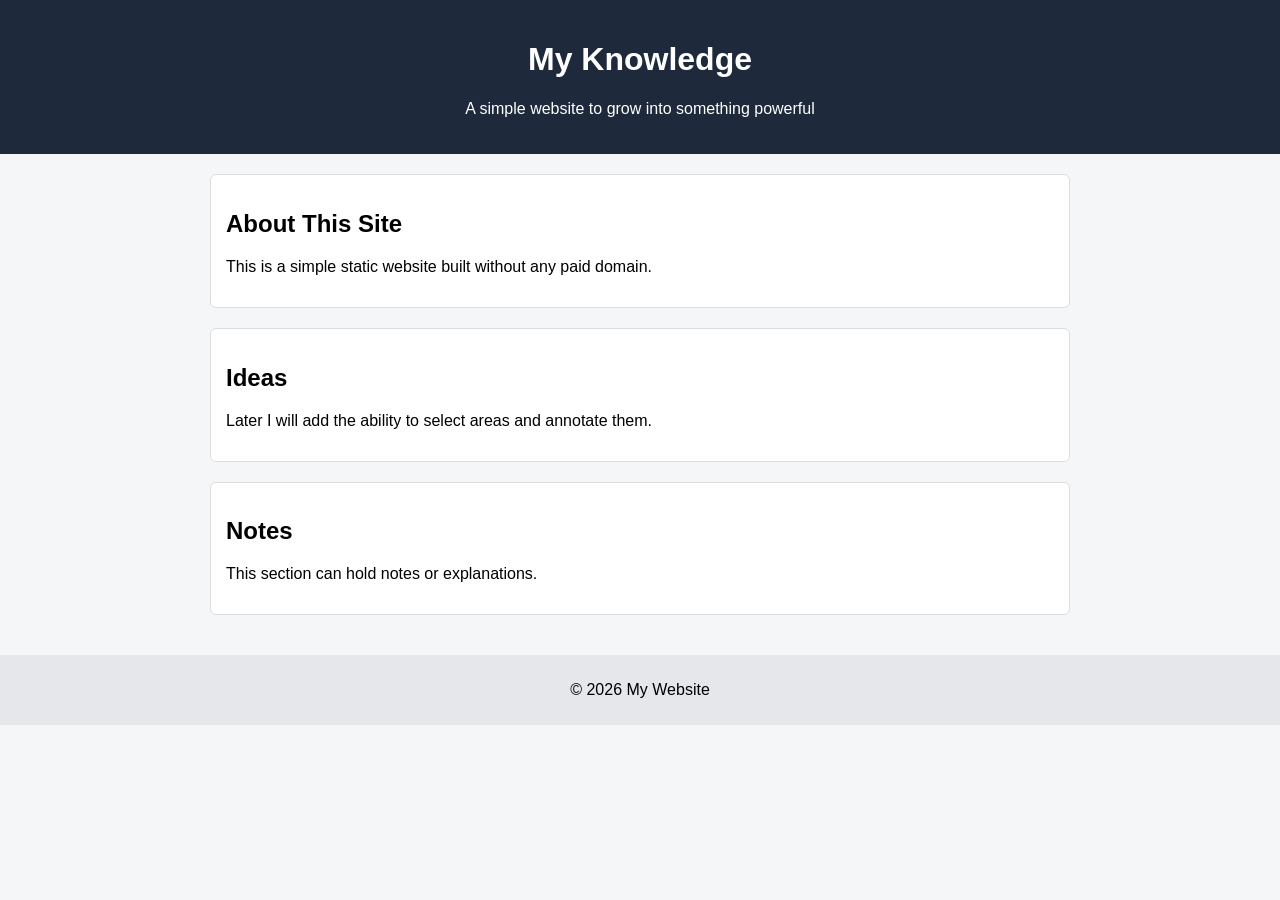
==== docs/index.html @ 8fd1d094 "rename folder from "site" to "docs" to comply with github settings" ====
<!DOCTYPE html>
<html lang="en">
<head>
  <meta charset="UTF-8">
  <title>My Knowledge Board</title>
  <link rel="stylesheet" href="style.css">
</head>
<body>

  <header class="header">
    <h1>My Knowledge</h1>
    <p>A simple website to grow into something powerful</p>
  </header>

  <main class="container">
    <section class="card">
      <h2>About This Site</h2>
      <p>This is a simple static website built without any paid domain.</p>
    </section>

    <section class="card">
      <h2>Ideas</h2>
      <p>Later I will add the ability to select areas and annotate them.</p>
    </section>

    <section class="card">
      <h2>Notes</h2>
      <p>This section can hold notes or explanations.</p>
    </section>
  </main>

  <footer class="footer">
    <p>© 2026 My Website</p>
  </footer>

  <script src="script.js"></script>
</body>
</html>
---- docs/style.css ----
* {
  box-sizing: border-box;
  font-family: Arial, sans-serif;
}

body {
  margin: 0;
  background-color: #f4f6f8;
}

.header {
  background-color: #1e293b;
  color: white;
  text-align: center;
  padding: 20px;
}

.container {
  padding: 20px;
  max-width: 900px;
  margin: auto;
}

.card {
  background: white;
  padding: 15px;
  margin-bottom: 20px;
  border-radius: 6px;
  border: 1px solid #ddd;
}

.footer {
  text-align: center;
  padding: 10px;
  background: #e5e7eb;
}
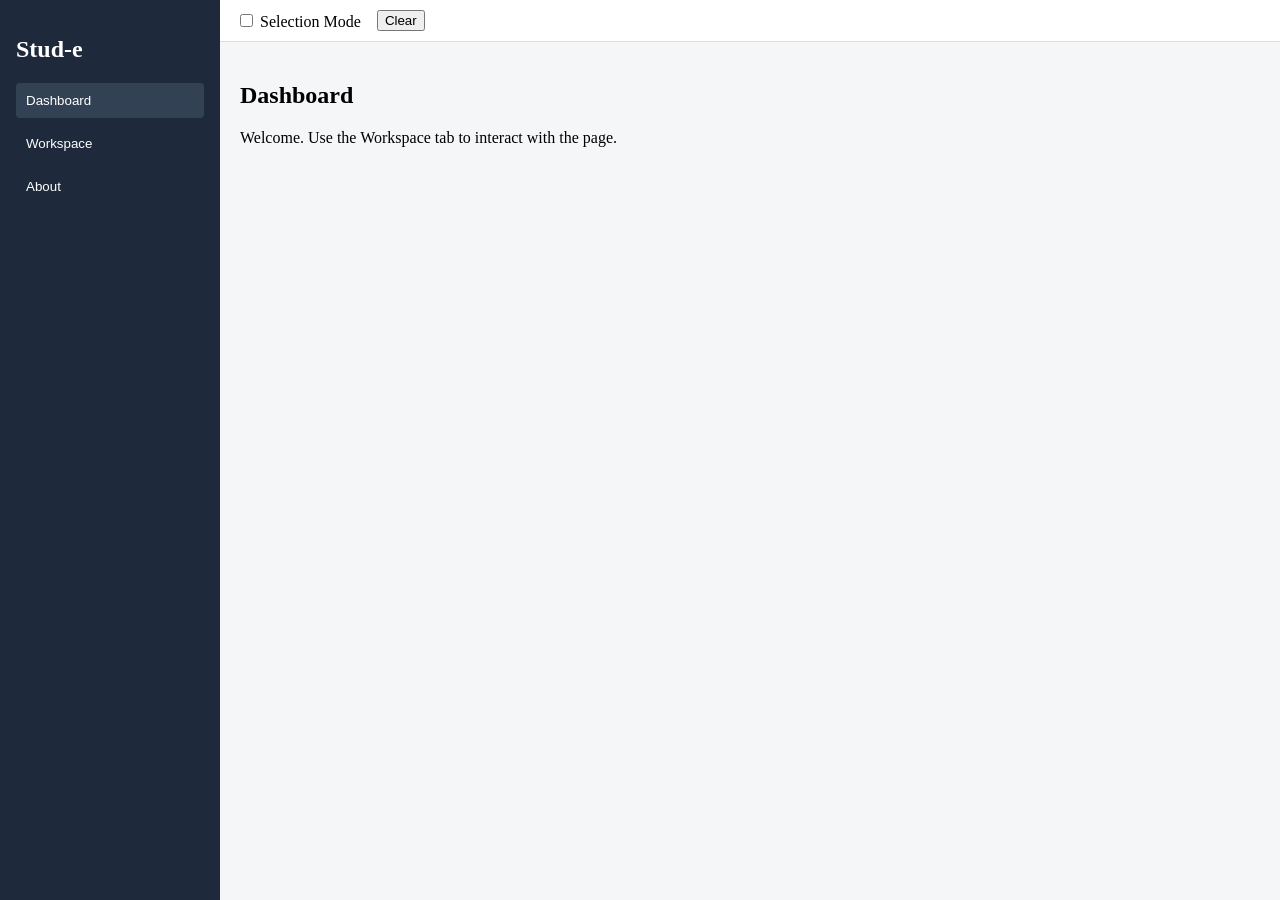
==== commit 5430eca7: "First revamp" ====
--- a/docs/index.html
+++ b/docs/index.html
@@ -1,38 +1,61 @@
 <!DOCTYPE html>
 <html lang="en">
 <head>
-  <meta charset="UTF-8">
-  <title>My Knowledge Board</title>
-  <link rel="stylesheet" href="style.css">
+  <meta charset="UTF-8" />
+  <title>Stud-e</title>
+  <link rel="stylesheet" href="style.css" />
 </head>
 <body>
 
-  <header class="header">
-    <h1>My Knowledge</h1>
-    <p>A simple website to grow into something powerful</p>
-  </header>
+<div class="app">
 
-  <main class="container">
-    <section class="card">
-      <h2>About This Site</h2>
-      <p>This is a simple static website built without any paid domain.</p>
+  <!-- Left Sidebar -->
+  <aside class="sidebar">
+    <h2 class="logo">Stud‑e</h2>
+    <nav>
+      <button class="nav-btn active" data-tab="dashboard">Dashboard</button>
+      <button class="nav-btn" data-tab="workspace">Workspace</button>
+      <button class="nav-btn" data-tab="about">About</button>
+    </nav>
+  </aside>
+
+  <!-- Main Content -->
+  <main class="main">
+
+    <!-- Control Bar -->
+    <div class="control-bar">
+      <label>
+        <input type="checkbox" id="selectToggle" />
+        Selection Mode
+      </label>
+      <button id="clearSelection">Clear</button>
+      <span id="info"></span>
+    </div>
+
+    <!-- Tabs -->
+    <section class="tab active" id="dashboard">
+      <h1>Dashboard</h1>
+      <p>Welcome. Use the Workspace tab to interact with the page.</p>
     </section>
 
-    <section class="card">
-      <h2>Ideas</h2>
-      <p>Later I will add the ability to select areas and annotate them.</p>
+    <section class="tab" id="workspace">
+      <h1>Workspace</h1>
+
+      <div class="canvas" id="canvas">
+        <div class="card">Sample Content Box</div>
+        <div class="card">Another Element</div>
+        <div class="card">This area can be selected</div>
+      </div>
     </section>
 
-    <section class="card">
-      <h2>Notes</h2>
-      <p>This section can hold notes or explanations.</p>
+    <section class="tab" id="about">
+      <h1>About</h1>
+      <p>This tool is a foundation for visual selection and annotation.</p>
     </section>
+
   </main>
+</div>
 
-  <footer class="footer">
-    <p>© 2026 My Website</p>
-  </footer>
-
-  <script src="script.js"></script>
+<script src="script.js"></script>
 </body>
-</html>+</html>
--- a/docs/style.css
+++ b/docs/style.css
@@ -1,36 +1,96 @@
 * {
   box-sizing: border-box;
-  font-family: Arial, sans-serif;
+  font Arial, sans-serif;
 }
 
 body {
   margin: 0;
-  background-color: #f4f6f8;
+  background: #f4f6f8;
 }
 
-.header {
-  background-color: #1e293b;
-  color: white;
-  text-align: center;
-  padding: 20px;
+/* App layout */
+.app {
+  display: flex;
+  height: 100vh;
 }
 
-.container {
+/* Sidebar */
+.sidebar {
+  width: 220px;
+  background: #1e293b;
+  color: white;
+  padding: 16px;
+}
+
+.logo {
+  margin-bottom: 20px;
+}
+
+.nav-btn {
+  display: block;
+  width: 100%;
+  margin-bottom: 8px;
+  padding: 10px;
+  background: none;
+  border: none;
+  color: white;
+  text-align: left;
+  cursor: pointer;
+}
+
+.nav-btn.active {
+  background: #334155;
+  border-radius: 4px;
+}
+
+/* Main area */
+.main {
+  flex: 1;
+  display: flex;
+  flex-direction: column;
+}
+
+/* Control bar */
+.control-bar {
+  background: white;
+  padding: 10px 16px;
+  border-bottom: 1px solid #ddd;
+  display: flex;
+  gap: 16px;
+  align-items: center;
+}
+
+/* Tabs */
+.tab {
+  display: none;
   padding: 20px;
-  max-width: 900px;
-  margin: auto;
+  overflow: auto;
+}
+
+.tab.active {
+  display: block;
+}
+
+/* Workspace */
+.canvas {
+  background: #fff;
+  min-height: 400px;
+  padding: 20px;
+  position: relative;
 }
 
 .card {
-  background: white;
-  padding: 15px;
-  margin-bottom: 20px;
-  border-radius: 6px;
+  padding: 16px;
   border: 1px solid #ddd;
+  margin-bottom: 12px;
+  background: #f9fafb;
 }
 
-.footer {
-  text-align: center;
-  padding: 10px;
-  background: #e5e7eb;
-}+/* Selection overlay */
+.selection-box {
+  position: absolute;
+  border: 2px dashed #2563eb;
+  background: rgba(37, 99, 235, 0.15);
+  pointer-events: none;
+}
+``
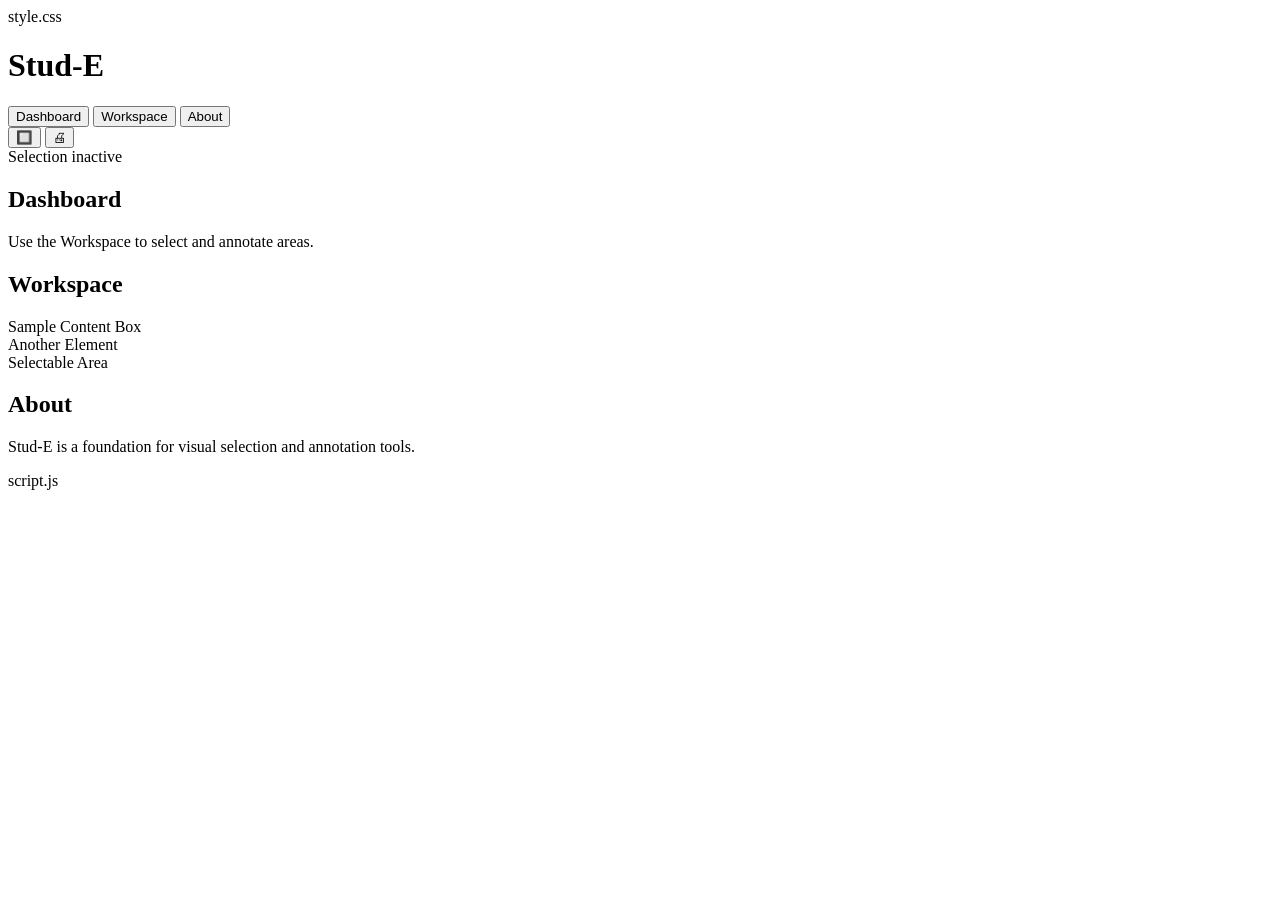
==== commit 7d360510: "Changes for control icons" ====
--- a/docs/index.html
+++ b/docs/index.html
@@ -2,60 +2,70 @@
 <html lang="en">
 <head>
   <meta charset="UTF-8" />
-  <title>Stud-e</title>
-  <link rel="stylesheet" href="style.css" />
+  <title>Stud‑E</title>
+  style.css
 </head>
 <body>
+
+<!-- Top Banner -->
+<header class="top-banner">
+  <h1>Stud‑E</h1>
+</header>
 
 <div class="app">
 
   <!-- Left Sidebar -->
   <aside class="sidebar">
-    <h2 class="logo">Stud‑e</h2>
-    <nav>
+
+    <!-- Navigation -->
+    <nav class="nav">
       <button class="nav-btn active" data-tab="dashboard">Dashboard</button>
       <button class="nav-btn" data-tab="workspace">Workspace</button>
       <button class="nav-btn" data-tab="about">About</button>
     </nav>
+
+    <!-- Tool Icons -->
+    <div class="toolbox">
+      <button class="tool-btn active" id="selectTool" title="Selection Tool">
+        🔲
+      </button>
+      <button class="tool-btn" title="Print (coming soon)">
+        🖨
+      </button>
+    </div>
   </aside>
 
   <!-- Main Content -->
   <main class="main">
 
-    <!-- Control Bar -->
     <div class="control-bar">
-      <label>
-        <input type="checkbox" id="selectToggle" />
-        Selection Mode
-      </label>
-      <button id="clearSelection">Clear</button>
-      <span id="info"></span>
+      <span id="info">Selection inactive</span>
     </div>
 
     <!-- Tabs -->
     <section class="tab active" id="dashboard">
-      <h1>Dashboard</h1>
-      <p>Welcome. Use the Workspace tab to interact with the page.</p>
+      <h2>Dashboard</h2>
+      <p>Use the Workspace to select and annotate areas.</p>
     </section>
 
     <section class="tab" id="workspace">
-      <h1>Workspace</h1>
+      <h2>Workspace</h2>
 
       <div class="canvas" id="canvas">
         <div class="card">Sample Content Box</div>
         <div class="card">Another Element</div>
-        <div class="card">This area can be selected</div>
+        <div class="card">Selectable Area</div>
       </div>
     </section>
 
     <section class="tab" id="about">
-      <h1>About</h1>
-      <p>This tool is a foundation for visual selection and annotation.</p>
+      <h2>About</h2>
+      <p>Stud‑E is a foundation for visual selection and annotation tools.</p>
     </section>
 
   </main>
 </div>
 
-<script src="script.js"></script>
+script.js
 </body>
-</html>
+</html>
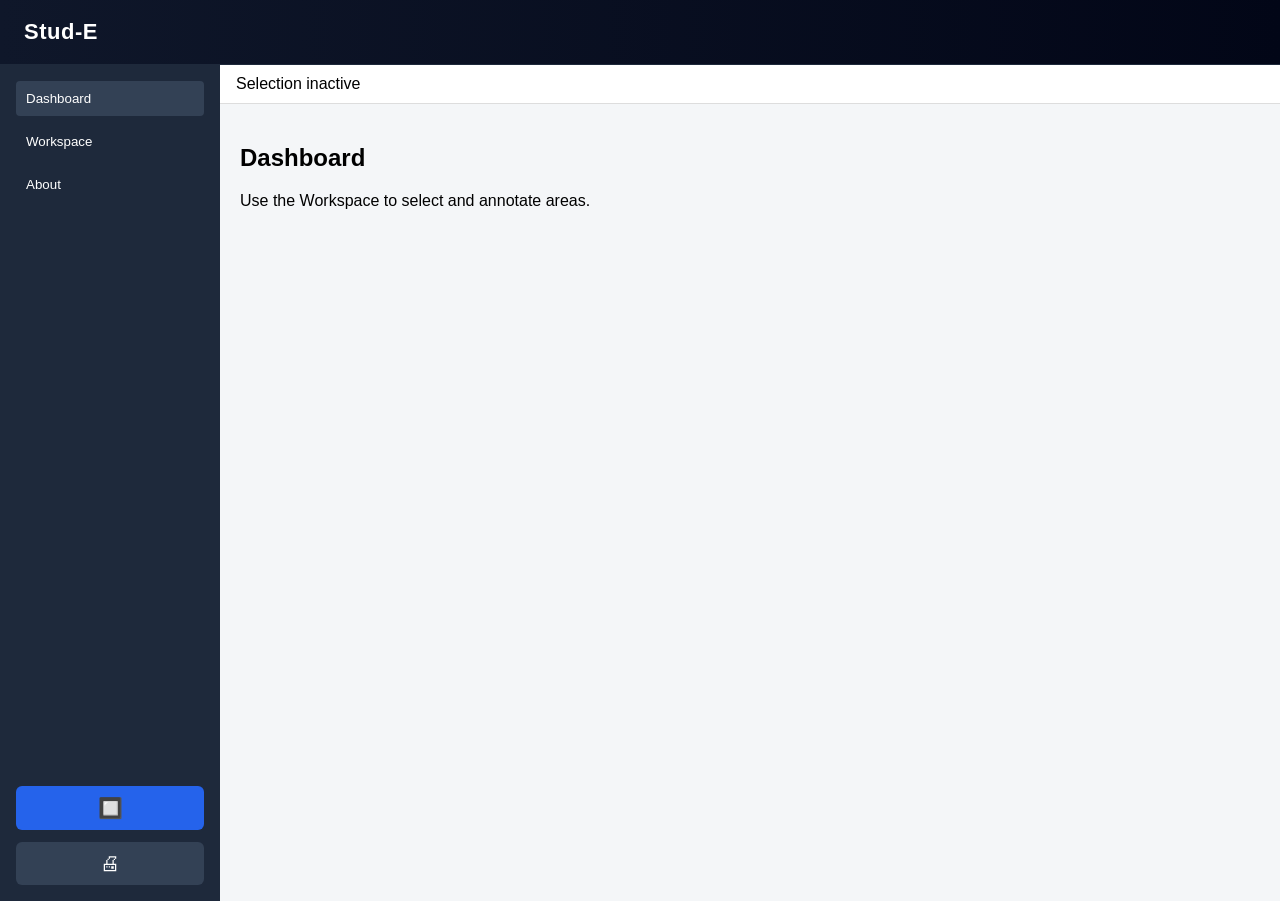
==== commit 1446edb7: "First draft for selection" ====
--- a/docs/index.html
+++ b/docs/index.html
@@ -3,46 +3,35 @@
 <head>
   <meta charset="UTF-8" />
   <title>Stud‑E</title>
-  style.css
+  <link rel="stylesheet" href="style.css" />
 </head>
+
 <body>
 
-<!-- Top Banner -->
 <header class="top-banner">
   <h1>Stud‑E</h1>
 </header>
 
 <div class="app">
 
-  <!-- Left Sidebar -->
   <aside class="sidebar">
-
-    <!-- Navigation -->
     <nav class="nav">
       <button class="nav-btn active" data-tab="dashboard">Dashboard</button>
       <button class="nav-btn" data-tab="workspace">Workspace</button>
       <button class="nav-btn" data-tab="about">About</button>
     </nav>
 
-    <!-- Tool Icons -->
     <div class="toolbox">
-      <button class="tool-btn active" id="selectTool" title="Selection Tool">
-        🔲
-      </button>
-      <button class="tool-btn" title="Print (coming soon)">
-        🖨
-      </button>
+      <button class="tool-btn active" id="selectTool" title="Selection Tool">🔲</button>
+      <button class="tool-btn" title="Print">🖨</button>
     </div>
   </aside>
 
-  <!-- Main Content -->
   <main class="main">
-
     <div class="control-bar">
       <span id="info">Selection inactive</span>
     </div>
 
-    <!-- Tabs -->
     <section class="tab active" id="dashboard">
       <h2>Dashboard</h2>
       <p>Use the Workspace to select and annotate areas.</p>
@@ -50,7 +39,6 @@
 
     <section class="tab" id="workspace">
       <h2>Workspace</h2>
-
       <div class="canvas" id="canvas">
         <div class="card">Sample Content Box</div>
         <div class="card">Another Element</div>
@@ -62,10 +50,10 @@
       <h2>About</h2>
       <p>Stud‑E is a foundation for visual selection and annotation tools.</p>
     </section>
+  </main>
 
-  </main>
 </div>
 
-script.js
+<script src="script.js"></script>
 </body>
 </html>
--- a/docs/style.css
+++ b/docs/style.css
@@ -0,0 +1,133 @@
+* {
+ -sizing: border-box;
+  font-family: Arial, sans-serif;
+}
+
+html, body {
+  height: 100%;
+  margin: 0;
+  background: #f4f6f8;
+}
+
+/* ===== Top Banner ===== */
+.top-banner {
+  background: linear-gradient(90deg, #0f172a, #020617);
+  color: white;
+  height: 64px;                 /* ✅ proper app-header height */
+  padding: 0 24px;
+  display: flex;
+  align-items: center;
+  border-bottom: 1px solid #1e293b;
+}
+
+.top-banner h1 {
+  margin: 0;
+  font-size: 22px;
+  font-weight: 600;
+  letter-spacing: 0.5px;
+}
+
+/* ===== Layout ===== */
+.app {
+  display: flex;
+  height: calc(100vh - 64px);
+}
+
+/* ===== Sidebar ===== */
+.sidebar {
+  width: 220px;
+  background: #1e293b;
+  color: white;
+  display: flex;
+  flex-direction: column;
+  justify-content: space-between;
+}
+
+/* Navigation */
+.nav {
+  padding: 16px;
+}
+
+.nav-btn {
+  width: 100%;
+  margin-bottom: 8px;
+  padding: 10px;
+  background: none;
+  border: none;
+  color: white;
+  text-align: left;
+  cursor: pointer;
+}
+
+.nav-btn.active {
+  background: #334155;
+  border-radius: 4px;
+}
+
+/* Toolbox */
+.toolbox {
+  padding: 16px;
+  display: flex;
+  flex-direction: column;
+  gap: 12px;
+}
+
+.tool-btn {
+  font-size: 20px;
+  padding: 10px;
+  background: #334155;
+  border: none;
+  border-radius: 6px;
+  color: white;
+  cursor: pointer;
+}
+
+.tool-btn.active {
+  background: #2563eb;
+}
+
+/* ===== Main Area ===== */
+.main {
+  flex: 1;
+  display: flex;
+  flex-direction: column;
+}
+
+.control-bar {
+  padding: 10px 16px;
+  background: white;
+  border-bottom: 1px solid #ddd;
+}
+
+/* Tabs */
+.tab {
+  display: none;
+  padding: 20px;
+}
+
+.tab.active {
+  display: block;
+}
+
+/* Workspace */
+.canvas {
+  position: relative;
+  background: white;
+  padding: 20px;
+  min-height: 400px;
+}
+
+.card {
+  padding: 16px;
+  border: 1px solid #ddd;
+  margin-bottom: 12px;
+  background: #f9fafb;
+}
+
+/* Selection Overlay */
+.selection-box {
+  position: absolute;
+  border: 2px dashed #2563eb;
+  background: rgba(37, 99, 235, 0.15);
+  pointer-events: none;
+}
